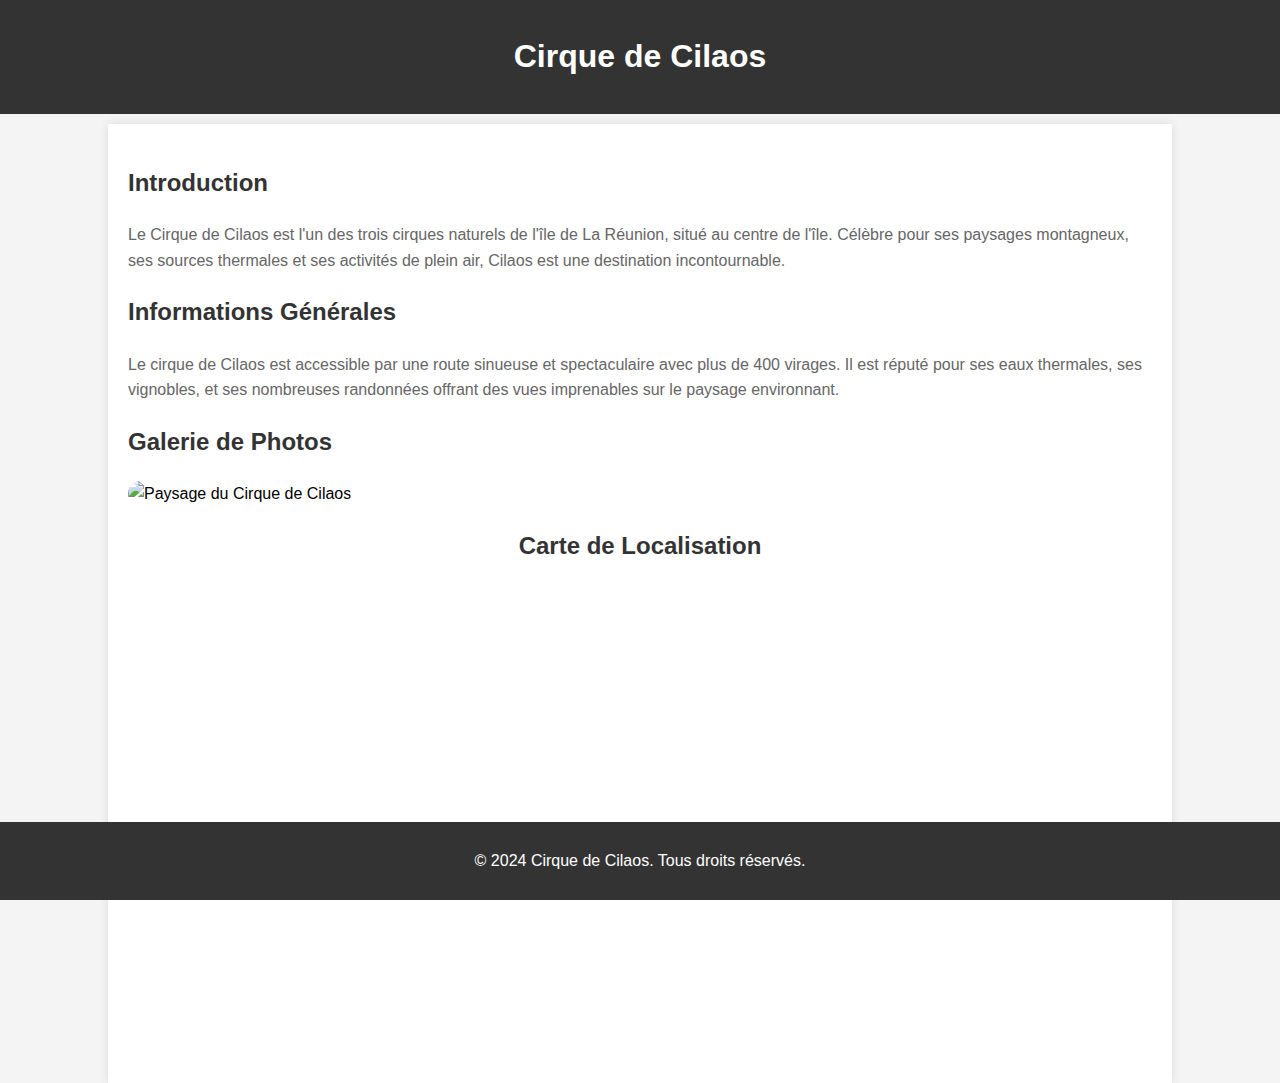
==== cilaos.html @ 6573a657 "fisrt commit" ====
<!DOCTYPE html>
<html lang="fr">
<head>
    <meta charset="UTF-8">
    <meta name="viewport" content="width=device-width, initial-scale=1.0">
    <title>Cirque de Cilaos</title>
    <style>
        body {
            font-family: Arial, sans-serif;
            line-height: 1.6;
            margin: 0;
            padding: 0;
            background-color: #f4f4f4;
        }
        header {
            background: #333;
            color: #fff;
            padding: 10px 0;
            text-align: center;
        }
        .container {
            width: 80%;
            margin: auto;
            overflow: hidden;
            padding: 20px;
            background: #fff;
            margin-top: 10px;
            box-shadow: 0 0 10px rgba(0,0,0,0.1);
        }
        .content {
            margin-bottom: 20px;
        }
        .content h2 {
            color: #333;
        }
        .content p {
            color: #666;
        }
        .content img {
            max-width: 100%;
            height: auto;
            border-radius: 50px;
        }
        .map {
            text-align: center;
        }
        footer {
            background: #333;
            color: #fff;
            text-align: center;
            padding: 10px 0;
            position: fixed;
            width: 100%;
            bottom: 0;
        }
    </style>
</head>
<body>

<header>
    <h1>Cirque de Cilaos</h1>
</header>

<div class="container">
    <section class="content">
        <h2>Introduction</h2>
        <p>Le Cirque de Cilaos est l'un des trois cirques naturels de l'île de La Réunion, situé au centre de l'île. Célèbre pour ses paysages montagneux, ses sources thermales et ses activités de plein air, Cilaos est une destination incontournable.</p>
    </section>

    <section class="content">
        <h2>Informations Générales</h2>
        <p>Le cirque de Cilaos est accessible par une route sinueuse et spectaculaire avec plus de 400 virages. Il est réputé pour ses eaux thermales, ses vignobles, et ses nombreuses randonnées offrant des vues imprenables sur le paysage environnant.</p>
    </section>

    <section class="content">
        <h2>Galerie de Photos</h2>
        <img src=C:\Users\hugod\OneDrive\Documents\siteweb\img\cilaos.image.avif alt="Paysage du Cirque de Cilaos">
    </section>

    <section class="content map">
        <h2>Carte de Localisation</h2>
        <iframe src="https://www.google.com/maps/embed?pb=!1m18!1m12!1m3!1d1953.3598742939128!2d55.51376831634065!3d-21.04451088310681!2m3!1f0!2f0!3f0!3m2!1i1024!2i768!4f13.1!3m3!1m2!1s0x218289a9f5a97f77%3A0x8b92cfdc80e77a4c!2sCirque%20de%20Cilaos!5e0!3m2!1sen!2sfr!4v1597070555431!5m2!1sen!2sfr" width="600" height="450" frameborder="0" style="border:0;" allowfullscreen="" aria-hidden="false" tabindex="0"></iframe>
    </section>
</div>

<footer>
    <p>&copy; 2024 Cirque de Cilaos. Tous droits réservés.</p>
</footer>

</body>
</html>
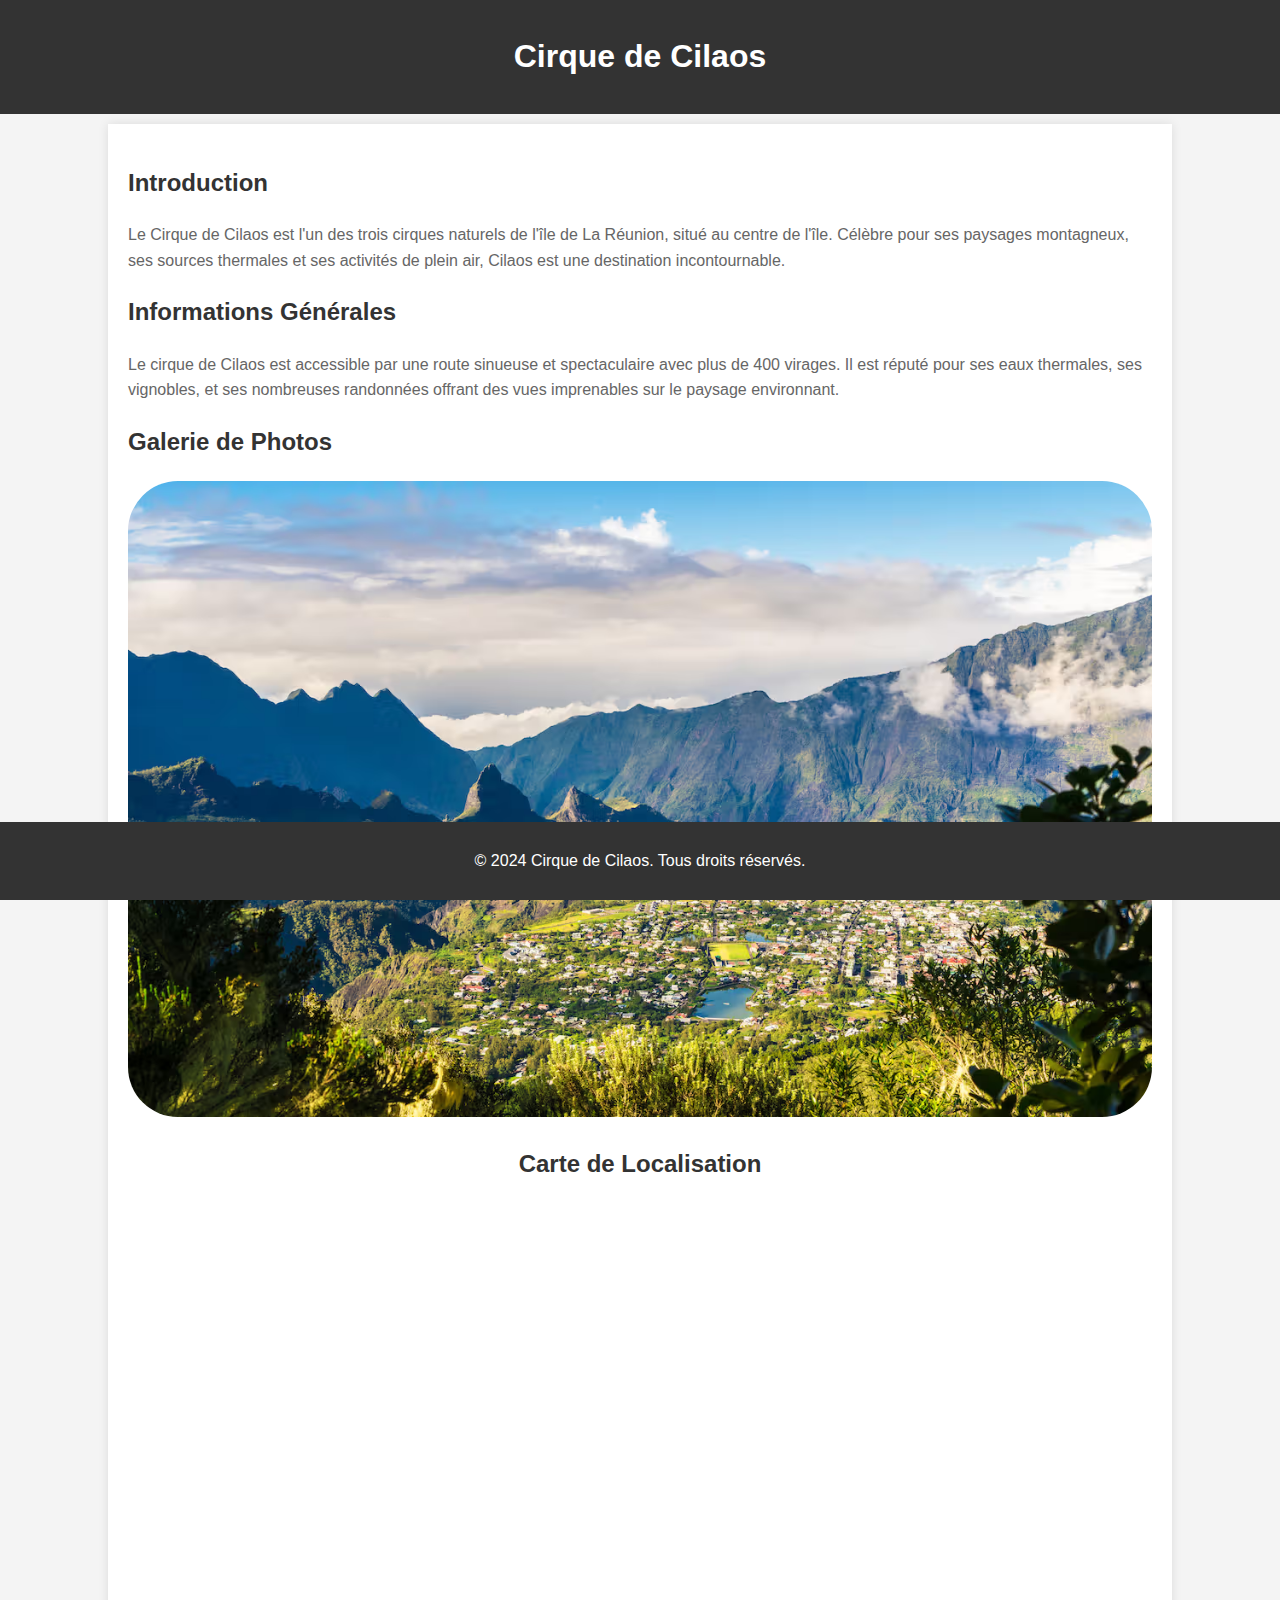
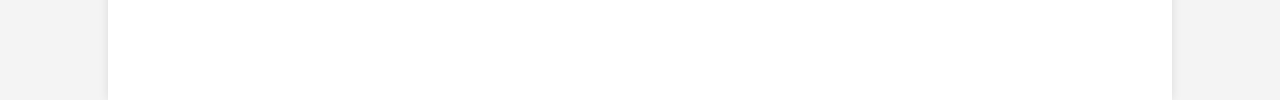
==== commit 68cbd684: "modifier le chemin des images" ====
--- a/cilaos.html
+++ b/cilaos.html
@@ -74,7 +74,7 @@
 
     <section class="content">
         <h2>Galerie de Photos</h2>
-        <img src=C:\Users\hugod\OneDrive\Documents\siteweb\img\cilaos.image.avif alt="Paysage du Cirque de Cilaos">
+        <img src=.\img\cilaos.image.avif alt="Paysage du Cirque de Cilaos">
     </section>
 
     <section class="content map">
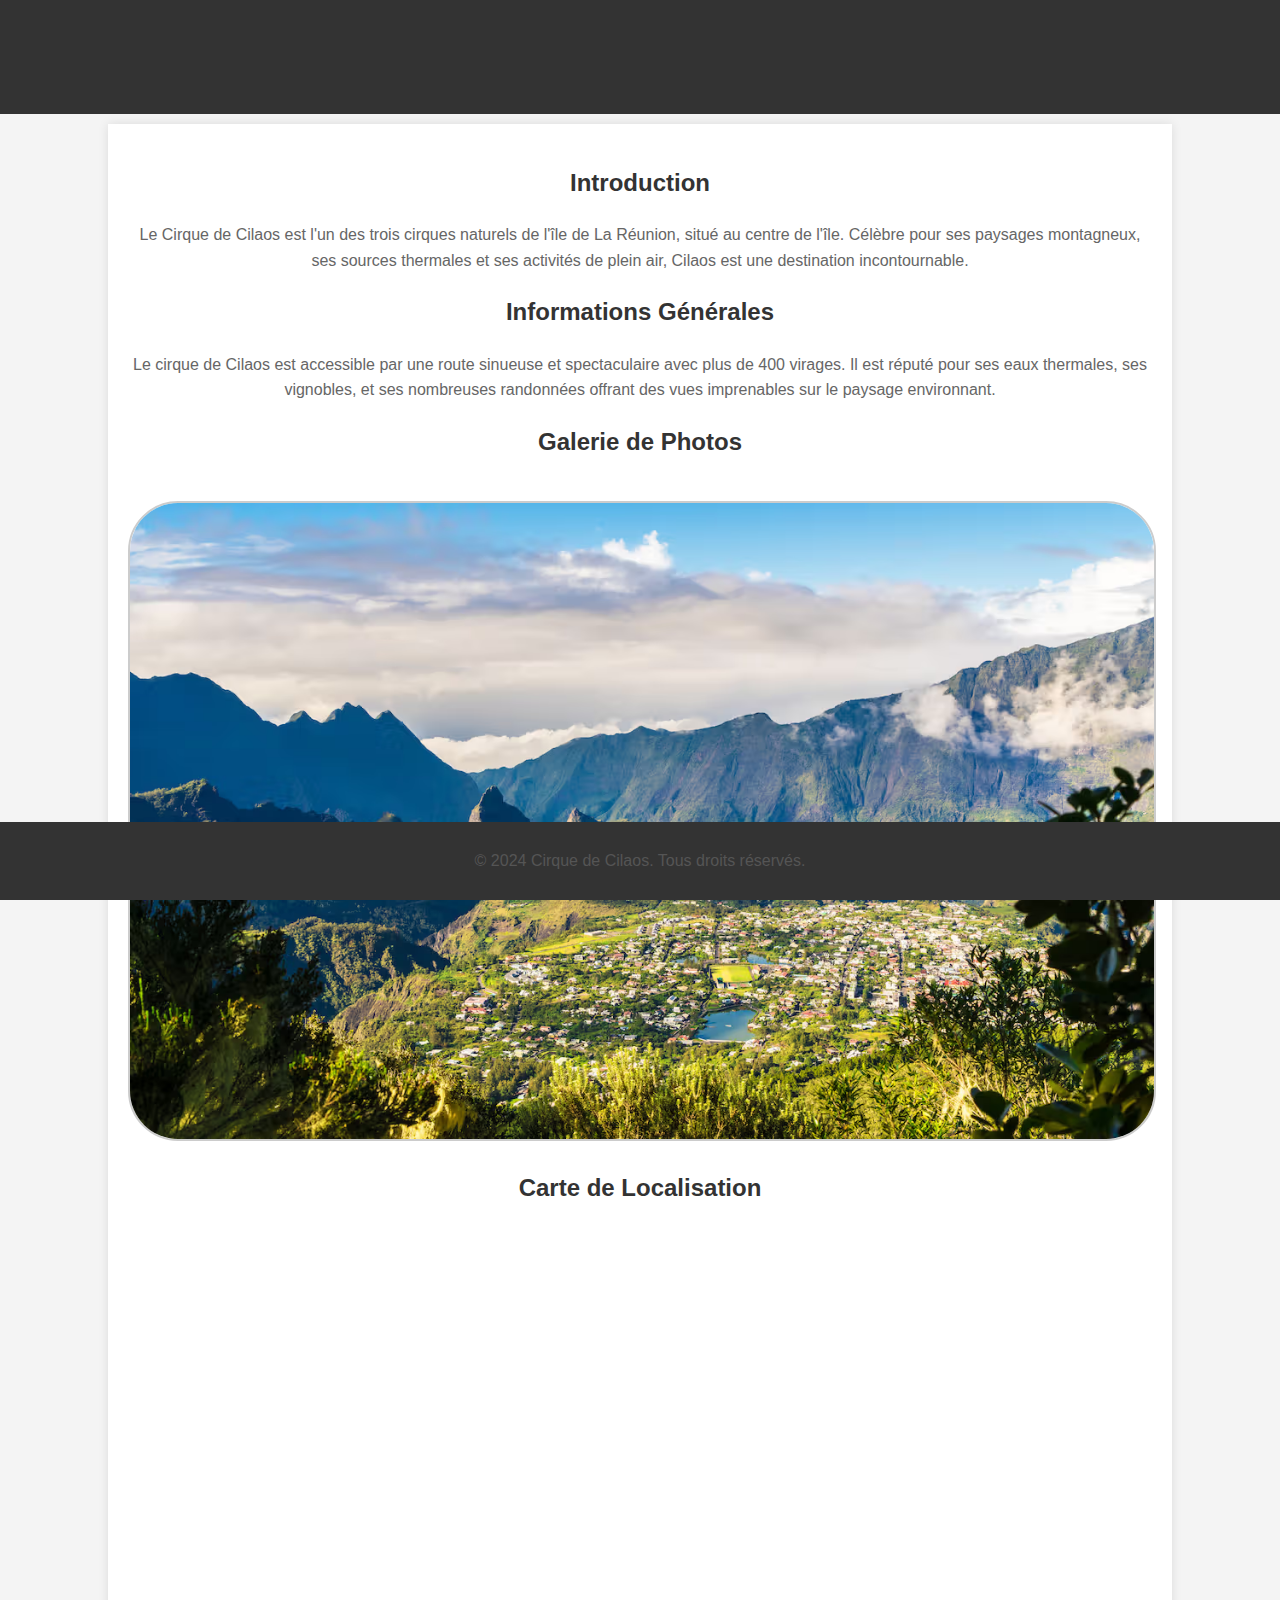
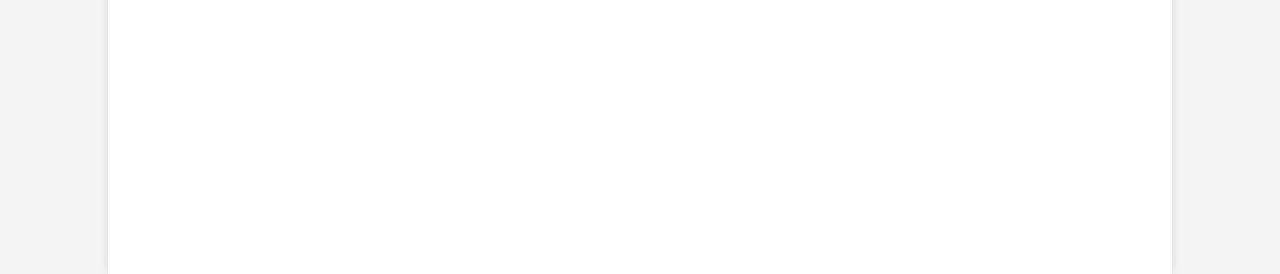
==== commit 1ad5b8fd: "changement styles" ====
--- a/cilaos.html
+++ b/cilaos.html
@@ -3,58 +3,9 @@
 <head>
     <meta charset="UTF-8">
     <meta name="viewport" content="width=device-width, initial-scale=1.0">
-    <title>Cirque de Cilaos</title>
-    <style>
-        body {
-            font-family: Arial, sans-serif;
-            line-height: 1.6;
-            margin: 0;
-            padding: 0;
-            background-color: #f4f4f4;
-        }
-        header {
-            background: #333;
-            color: #fff;
-            padding: 10px 0;
-            text-align: center;
-        }
-        .container {
-            width: 80%;
-            margin: auto;
-            overflow: hidden;
-            padding: 20px;
-            background: #fff;
-            margin-top: 10px;
-            box-shadow: 0 0 10px rgba(0,0,0,0.1);
-        }
-        .content {
-            margin-bottom: 20px;
-        }
-        .content h2 {
-            color: #333;
-        }
-        .content p {
-            color: #666;
-        }
-        .content img {
-            max-width: 100%;
-            height: auto;
-            border-radius: 50px;
-        }
-        .map {
-            text-align: center;
-        }
-        footer {
-            background: #333;
-            color: #fff;
-            text-align: center;
-            padding: 10px 0;
-            position: fixed;
-            width: 100%;
-            bottom: 0;
-        }
-    </style>
-</head>
+    <title>Cirque de Cilaos</title> 
+    <link rel="stylesheet" href="styles.css">
+    </head>
 <body>
 
 <header>
--- a/styles.css
+++ b/styles.css
@@ -0,0 +1,295 @@
+
+body {
+    font-family: Arial, sans-serif;
+    text-align: center;
+    background-color: #f0f0f0;
+    margin: 0;
+    padding: 20px;
+}
+h1 {
+    color: #333;
+}
+h2 {
+    color: #666;
+}
+img {
+    margin-top: 20px;
+    border: 2px solid #ccc;
+    border-radius: 10px;
+    max-width: 100%;
+    height: auto;
+}
+p {
+    color: #555;
+    line-height: 1.6;
+}
+ul {
+    text-align: left;
+    display: inline-block;
+    margin-top: 20px;
+}
+ul li {
+    margin-bottom: 10px;
+}
+table {
+    margin: 20px auto;
+    border-collapse: collapse;
+    width: 80%;
+}
+table, th, td {
+    border: 1px solid #ddd;
+}
+th, td {
+    padding: 10px;
+    text-align: left;
+}
+th {
+    background-color: #f2f2f2;
+}
+
+
+body {
+    font-family: Arial, sans-serif;
+    line-height: 1.6;
+    margin: 0;
+    padding: 0;
+    background-color: #f4f4f4;
+}
+header {
+    background: #333;
+    color: #fff;
+    padding: 10px 0;
+    text-align: center;
+}
+.container {
+    width: 80%;
+    margin: auto;
+    overflow: hidden;
+    padding: 20px;
+    background: #fff;
+    margin-top: 10px;
+    box-shadow: 0 0 10px rgba(0,0,0,0.1);
+}
+.content {
+    margin-bottom: 20px;
+}
+.content h2 {
+    color: #333;
+}
+.content p {
+    color: #666;
+}
+.content img {
+    max-width: 100%;
+    height: auto;
+    border-radius: 50px;
+}
+.map {
+    text-align: center;
+}
+footer {
+    background: #333;
+    color: #fff;
+    text-align: center;
+    padding: 10px 0;
+    position: fixed;
+    width: 100%;
+    bottom: 0;
+}
+
+
+body {
+    font-family: Arial, sans-serif;
+    line-height: 1.6;
+    margin: 0;
+    padding: 0;
+    background-color: #f4f4f4;
+}
+header {
+    background: #333;
+    color: #fff;
+    padding: 10px 0;
+    text-align: center;
+}
+.container {
+    width: 80%;
+    margin: auto;
+    overflow: hidden;
+    padding: 20px;
+    background: #fff;
+    margin-top: 10px;
+    box-shadow: 0 0 10px rgba(0,0,0,0.1);
+}
+.content {
+    margin-bottom: 20px;
+}
+.content h2 {
+    color: #333;
+}
+.content p {
+    color: #666;
+}
+.content img {
+    max-width: 100%;
+    height: auto;
+    border-radius: 50px;
+}
+.map {
+    text-align: center;
+}
+footer {
+    background: #333;
+    color: #fff;
+    text-align: center;
+    padding: 10px 0;
+    position: fixed;
+    width: 100%;
+    bottom: 0;
+}
+body {
+    font-family: Arial, sans-serif;
+    line-height: 1.6;
+    margin: 0;
+    padding: 0;
+    background-color: #f4f4f4;
+}
+header {
+    background: #333;
+    color: #fff;
+    padding: 10px 0;
+    text-align: center;
+}
+nav {
+    background: #444;
+    color: #fff;
+    padding: 10px;
+    text-align: center;
+}
+nav a {
+    color: #fff;
+    margin: 0 15px;
+    text-decoration: none;
+    cursor: pointer;
+}
+.container {
+    width: 80%;
+    margin: auto;
+    overflow: hidden;
+    padding: 20px;
+    background: #fff;
+    margin-top: 10px;
+    box-shadow: 0 0 10px rgba(0,0,0,0.1);
+}
+iframe {
+    width: 100%;
+    height: 600px;
+    border: none;
+}
+footer {
+    background: #333;
+    color: #fff;
+    text-align: center;
+    padding: 10px 0;
+    position: fixed;
+    width: 100%;
+    bottom: 0;
+}
+
+
+body {
+    font-family: Arial, sans-serif;
+    line-height: 1.6;
+    margin: 0;
+    padding: 0;
+    background-color: #f4f4f4;
+}
+header {
+    background: #333;
+    color: #fff;
+    padding: 10px 0;
+    text-align: center;
+}
+.container {
+    width: 80%;
+    margin: auto;
+    overflow: hidden;
+    padding: 20px;
+    background: #fff;
+    margin-top: 10px;
+    box-shadow: 0 0 10px rgba(0,0,0,0.1);
+}
+.content {
+    margin-bottom: 20px;
+}
+.content h2 {
+    color: #333;
+}
+.content p {
+    color: #666;
+}
+.content img {
+    max-width: 100%;
+    height: auto;
+    border-radius: 50px;
+}
+.map {
+    text-align: center;
+}
+footer {
+    background: #333;
+    color: #fff;
+    text-align: center;
+    padding: 10px 0;
+    position: fixed;
+    width: 100%;
+    bottom: 0;
+}
+
+body {
+    font-family: Arial, sans-serif;
+    line-height: 1.6;
+    margin: 0;
+    padding: 0;
+    background-color: #f4f4f4;
+}
+header {
+    background: #333;
+    color: #fff;
+    padding: 10px 0;
+    text-align: center;
+}
+.container {
+    width: 80%;
+    margin: auto;
+    overflow: hidden;
+    padding: 20px;
+    background: #fff;
+    margin-top: 10px;
+    box-shadow: 0 0 10px rgba(0,0,0,0.1);
+}
+.content {
+    margin-bottom: 20px;
+}
+.content h2 {
+    color: #333;
+}
+.content p {
+    color: #666;
+}
+.content img {
+    max-width: 100%;
+    height: auto;
+    border-radius: 50px;
+}
+.map {
+    text-align: center;
+}
+footer {
+    background: #333;
+    color: #fff;
+    text-align: center;
+    padding: 10px 0;
+    position: fixed;
+    width: 100%;
+    bottom: 0;
+}